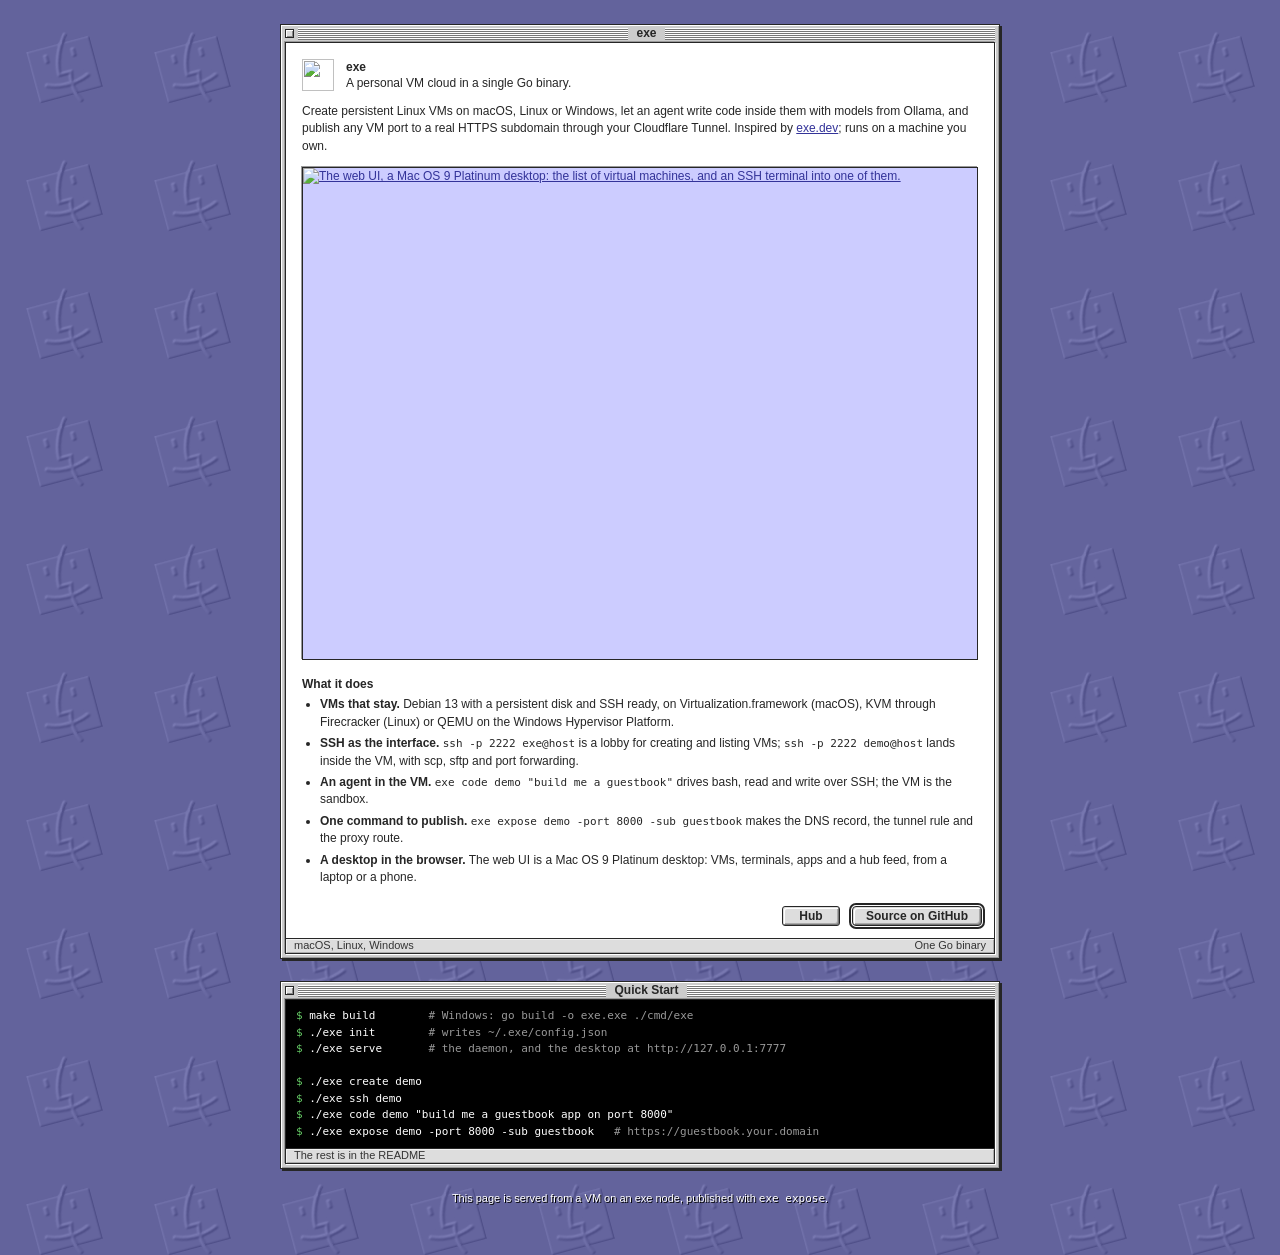
==== site/index.html @ 116dd3a2 "Site: a homepage at exe.v2core.com, and `make site` to publish it The project had a README and no fr" ====
<!doctype html>
<html lang="en">
<head>
<meta charset="utf-8">
<meta name="viewport" content="width=device-width, initial-scale=1, viewport-fit=cover">
<title>exe — a personal VM cloud</title>
<meta name="description" content="A single Go binary: persistent Linux VMs on macOS, Linux or Windows, an agent that codes inside them, and any VM port published to a real HTTPS subdomain.">
<meta name="theme-color" content="#dddddd">
<link rel="icon" href="icon.svg" type="image/svg+xml">
<link rel="apple-touch-icon" href="icon-192.png">
<meta property="og:type" content="website">
<meta property="og:title" content="exe — a personal VM cloud">
<meta property="og:description" content="A single Go binary: persistent Linux VMs, an agent that codes inside them, and any VM port published to a real HTTPS subdomain.">
<meta property="og:url" content="https://exe.v2core.com/">
<meta property="og:image" content="https://exe.v2core.com/screenshot.png">
<meta name="twitter:card" content="summary_large_image">
<style>
/* Mac OS 9 Platinum, the exe desktop's chrome reduced to what a page
   needs, as exe-hub's public pages have it: a window with a striped
   title bar and a hard shadow, a sunken white frame, a statusbar strip.
   One file, no script; the screenshot and the icon are the only
   assets. Published by deploy/site/publish.sh. */
* { box-sizing: border-box; }
html { -webkit-text-size-adjust: 100%; text-size-adjust: 100%; }
body { margin: 0; padding: 24px 12px 48px; color: #262626; cursor: default;
  padding-left: max(12px, env(safe-area-inset-left)); padding-right: max(12px, env(safe-area-inset-right));
  background: #ccf url([data-uri]) repeat;
  font: 12px/1.45 "Charcoal", "Chicago", "Geneva", "Lucida Grande", "Lucida Sans", Verdana, sans-serif; }
a { color: #333399; }
.window { max-width: 720px; margin: 0 auto 22px; background: #ccc; border: 1px solid #262626;
  box-shadow: 2px 2px 0 #262626, inset 1px 1px 0 #fff, inset -1px -1px 0 #999; }
.titlebar { display: flex; align-items: center; gap: 4px; padding: 2px 4px; user-select: none; }
.tbox { position: relative; width: 9px; height: 9px; border: 1px solid #262626; background: #ddd; flex: none;
  box-shadow: inset 1px 1px 0 #fff, inset -1px -1px 0 #888; }
.stripe { flex: 1; height: 12px; min-width: 8px; background-color: #ddd;
  background-image: linear-gradient(#fff, #fff 50%, #777 50%, #777); background-size: 100% 2px; }
.title { font-weight: bold; line-height: 13px; padding: 0 4px; white-space: nowrap; overflow: hidden; text-overflow: ellipsis; }
.frame { margin: 0 4px 4px; border: 1px solid #262626; background: #fff;
  box-shadow: -1px -1px 0 #999, 1px 1px 0 #fff; }
.statusbar { display: flex; align-items: center; justify-content: space-between; gap: 12px; height: 15px; padding: 0 8px;
  border-top: 1px solid #262626; background: #ddd; font-size: 11px; color: #333;
  box-shadow: inset 1px 1px 0 rgba(255,255,255,.6), inset -1px -1px 0 #aaa; white-space: nowrap; overflow: hidden; }
.statusbar span { overflow: hidden; text-overflow: ellipsis; }
.btn { display: inline-block; min-width: 58px; height: 20px; padding: 2px 13px;
  background: #ddd; color: #262626; text-decoration: none; text-align: center; cursor: default;
  font-size: 12px; line-height: 14px; font-weight: bold; white-space: nowrap;
  border: 1px solid #262626; border-radius: 3px;
  box-shadow: inset 1px 1px 0 #ddd, inset -1px -1px 0 #777, inset 2px 2px 0 #fff, inset -2px -2px 0 #aaa; }
.btn:active { background: #666; color: #fff;
  box-shadow: inset 1px 1px 0 #444, inset -1px -1px 0 #888, inset 2px 2px 0 #555, inset -2px -2px 0 #777; }
/* the one the page is for wears the default ring */
.btn.default { outline: 2px solid #262626; outline-offset: 1px; border-radius: 4px; }

.body { padding: 16px 16px 4px; }
.head { display: flex; align-items: center; gap: 12px; margin: 0 0 12px; }
.head img { display: block; width: 32px; height: 32px; flex: none; image-rendering: pixelated; }
h1 { margin: 0; font-size: 12px; line-height: 16px; }
h1 small { display: block; font-size: 12px; font-weight: normal; }
h2 { margin: 16px 0 4px; font-size: 12px; line-height: 16px; }
p { margin: 0 0 8px; }
ul { margin: 0 0 8px; padding: 0 0 0 18px; }
li { margin: 0 0 4px; }
code { font: 11px/1.45 Monaco, Menlo, Consolas, "DejaVu Sans Mono", monospace; }
/* the picture is a sunken field of its own; its box keeps the shot's
   shape, so nothing moves when the image arrives */
.shot { display: block; margin: 12px 0; border: 1px solid #262626; background: #ccf;
  box-shadow: -1px -1px 0 #999, 1px 1px 0 #fff; }
.shot img { display: block; width: 100%; height: auto; aspect-ratio: 2088 / 1522; }
/* the button row: its own row under the text, 12px from the frame's
   edges and between buttons, the default rightmost */
.row { display: flex; flex-wrap: wrap; justify-content: flex-end; gap: 12px; padding: 8px 12px 12px; }
/* a terminal, as the desktop draws one: black, scrolling sideways inside
   itself so the page never does */
.term { margin: 0; padding: 8px 10px; overflow-x: auto; background: #000; color: #fff; cursor: text;
  font: 11px/1.5 Monaco, Menlo, Consolas, "DejaVu Sans Mono", monospace; }
.term .c { color: #999; }
.term .p { color: #6c6; }
.foot { max-width: 720px; margin: 0 auto; text-align: center; font-size: 11px; color: #fff;
  text-shadow: 1px 1px 0 #000; }
.foot code { white-space: nowrap; }
</style>
</head>
<body>

<div class="window">
  <div class="titlebar"><div class="tbox"></div><div class="stripe"></div><div class="title">exe</div><div class="stripe"></div></div>
  <div class="frame">
    <div class="body">
      <div class="head">
        <img src="icon.svg" alt="" width="32" height="32">
        <h1>exe<small>A personal VM cloud in a single Go binary.</small></h1>
      </div>
      <p>Create persistent Linux VMs on macOS, Linux or Windows, let an agent
      write code inside them with models from Ollama, and publish any VM port
      to a real HTTPS subdomain through your Cloudflare Tunnel. Inspired by
      <a href="https://exe.dev">exe.dev</a>; runs on a machine you own.</p>

      <a class="shot" href="screenshot.png"><img src="screenshot.png" width="2088" height="1522"
        alt="The web UI, a Mac OS 9 Platinum desktop: the list of virtual machines, and an SSH terminal into one of them."></a>

      <h2>What it does</h2>
      <ul>
        <li><b>VMs that stay.</b> Debian 13 with a persistent disk and SSH ready,
        on Virtualization.framework (macOS), KVM through Firecracker (Linux) or
        QEMU on the Windows Hypervisor Platform.</li>
        <li><b>SSH as the interface.</b> <code>ssh -p 2222 exe@host</code> is a lobby for
        creating and listing VMs; <code>ssh -p 2222 demo@host</code> lands inside the VM,
        with scp, sftp and port forwarding.</li>
        <li><b>An agent in the VM.</b> <code>exe code demo "build me a guestbook"</code>
        drives bash, read and write over SSH; the VM is the sandbox.</li>
        <li><b>One command to publish.</b> <code>exe expose demo -port 8000 -sub guestbook</code>
        makes the DNS record, the tunnel rule and the proxy route.</li>
        <li><b>A desktop in the browser.</b> The web UI is a Mac OS 9 Platinum desktop:
        VMs, terminals, apps and a hub feed, from a laptop or a phone.</li>
      </ul>
    </div>
    <div class="row">
      <a class="btn" href="https://hub.v2core.com/">Hub</a>
      <a class="btn default" href="https://github.com/livid/exe">Source on GitHub</a>
    </div>
    <div class="statusbar"><span>macOS, Linux, Windows</span><span>One Go binary</span></div>
  </div>
</div>

<div class="window">
  <div class="titlebar"><div class="tbox"></div><div class="stripe"></div><div class="title">Quick Start</div><div class="stripe"></div></div>
  <div class="frame">
<pre class="term"><span class="p">$</span> make build        <span class="c"># Windows: go build -o exe.exe ./cmd/exe</span>
<span class="p">$</span> ./exe init        <span class="c"># writes ~/.exe/config.json</span>
<span class="p">$</span> ./exe serve       <span class="c"># the daemon, and the desktop at http://127.0.0.1:7777</span>

<span class="p">$</span> ./exe create demo
<span class="p">$</span> ./exe ssh demo
<span class="p">$</span> ./exe code demo "build me a guestbook app on port 8000"
<span class="p">$</span> ./exe expose demo -port 8000 -sub guestbook   <span class="c"># https://guestbook.your.domain</span></pre>
    <div class="statusbar"><span>The rest is in the README</span></div>
  </div>
</div>

<p class="foot">This page is served from a VM on an exe node, published with <code>exe expose</code>.</p>

</body>
</html>
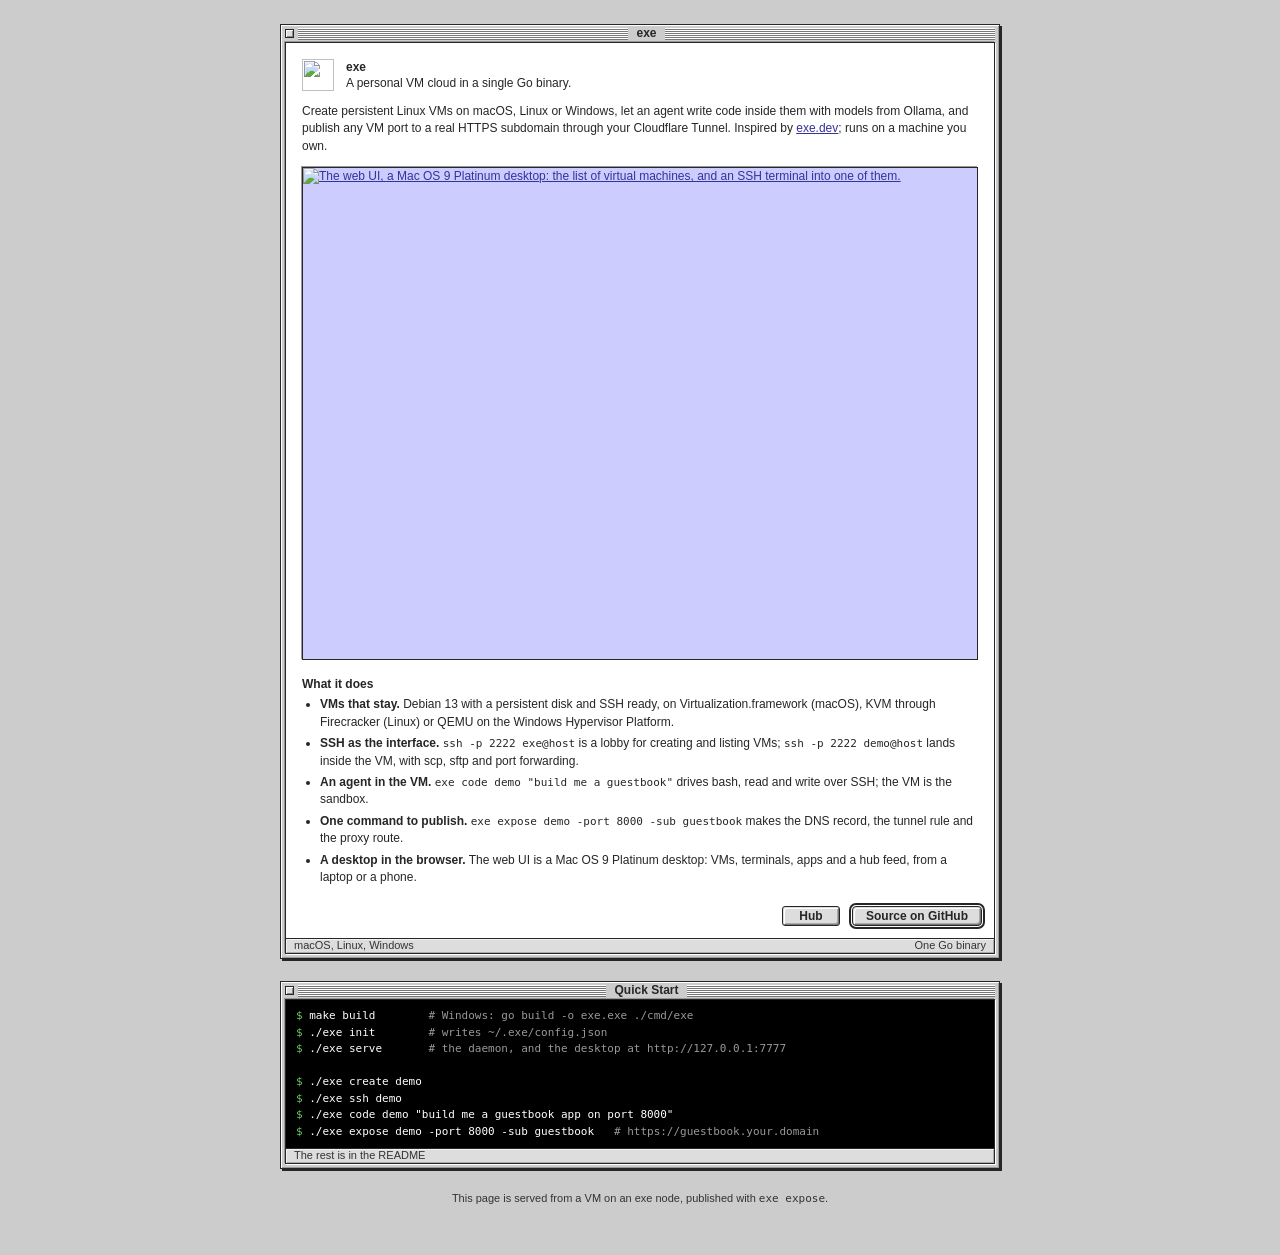
==== commit ad663640: "Site: the homepage sits on the hub pages' flat grey Livid asked for the same plain ground as exe-hub" ====
--- a/site/index.html
+++ b/site/index.html
@@ -24,7 +24,7 @@
 html { -webkit-text-size-adjust: 100%; text-size-adjust: 100%; }
 body { margin: 0; padding: 24px 12px 48px; color: #262626; cursor: default;
   padding-left: max(12px, env(safe-area-inset-left)); padding-right: max(12px, env(safe-area-inset-right));
-  background: #ccf url([data-uri]) repeat;
+  background: #ccc;
   font: 12px/1.45 "Charcoal", "Chicago", "Geneva", "Lucida Grande", "Lucida Sans", Verdana, sans-serif; }
 a { color: #333399; }
 .window { max-width: 720px; margin: 0 auto 22px; background: #ccc; border: 1px solid #262626;
@@ -75,8 +75,7 @@
   font: 11px/1.5 Monaco, Menlo, Consolas, "DejaVu Sans Mono", monospace; }
 .term .c { color: #999; }
 .term .p { color: #6c6; }
-.foot { max-width: 720px; margin: 0 auto; text-align: center; font-size: 11px; color: #fff;
-  text-shadow: 1px 1px 0 #000; }
+.foot { max-width: 720px; margin: 0 auto; text-align: center; font-size: 11px; color: #333; }
 .foot code { white-space: nowrap; }
 </style>
 </head>
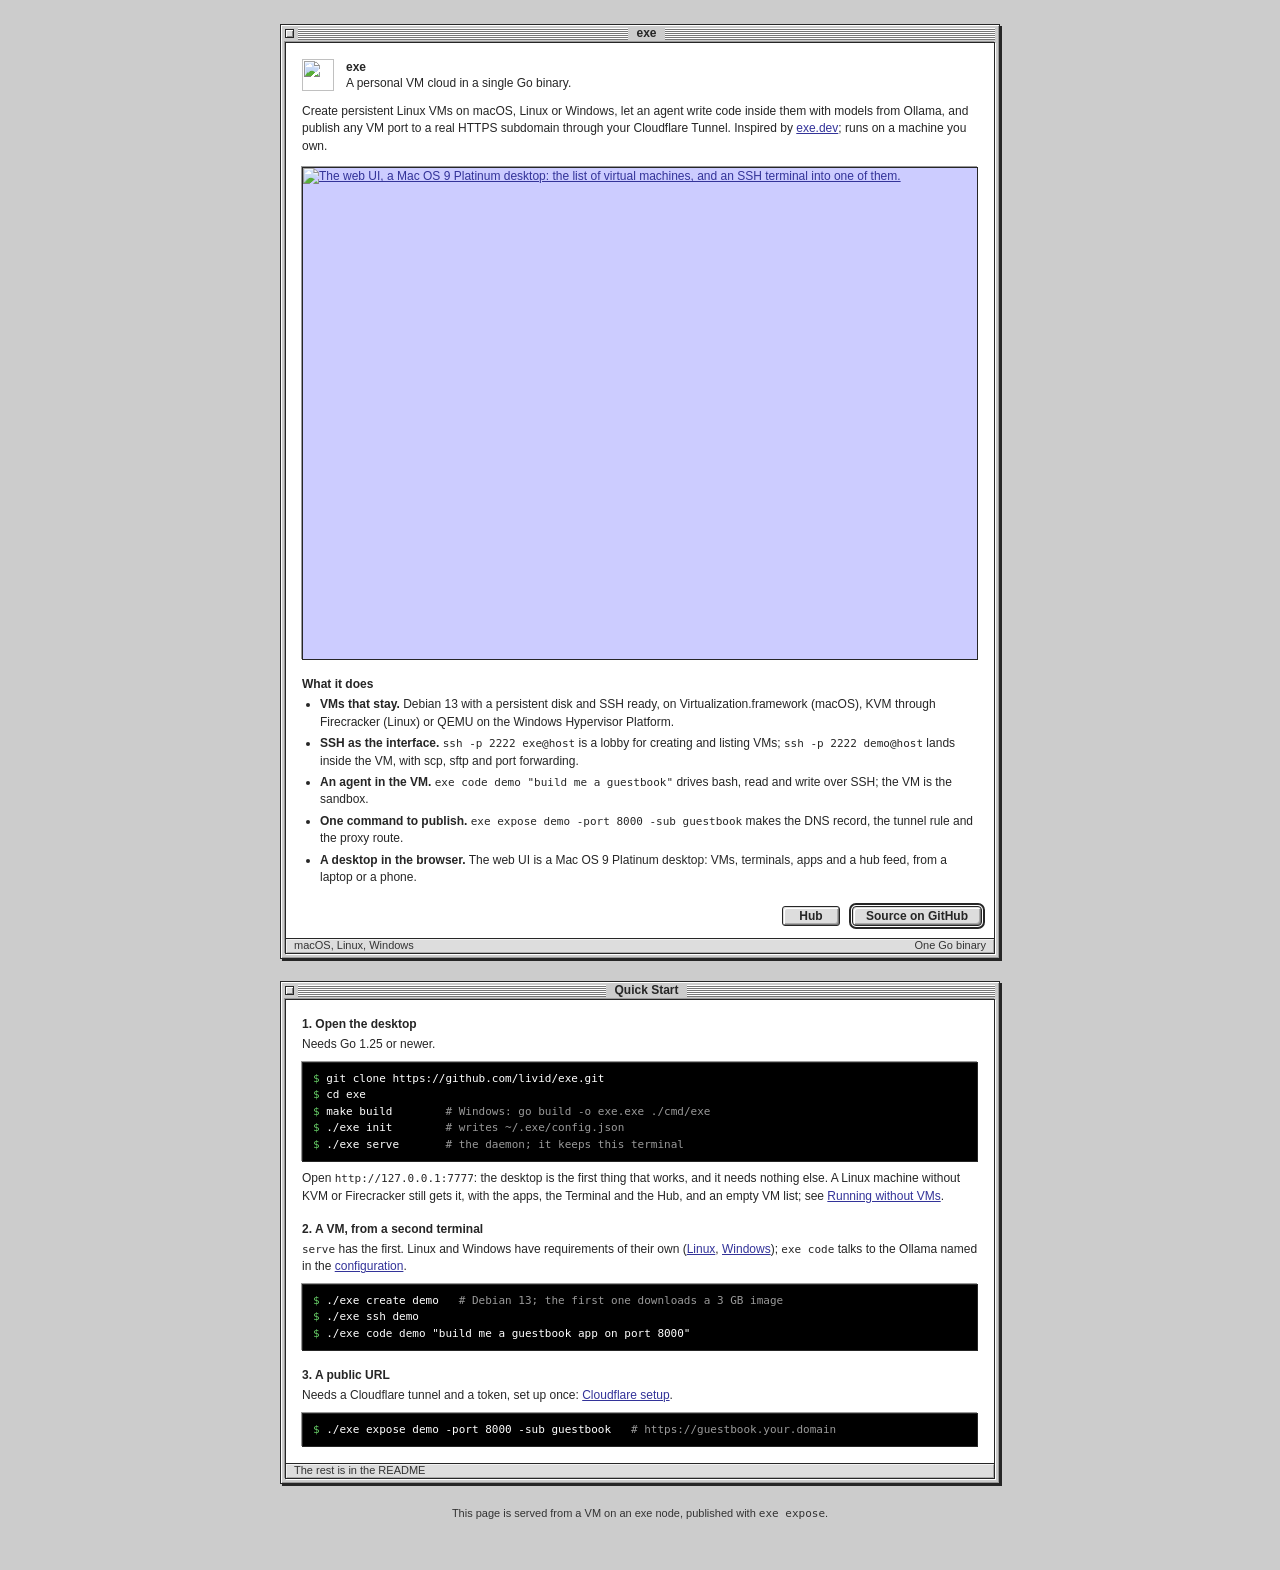
==== commit 000cc3eb: "Site, Docs: the Quick Start ends its first step on the desktop Codex read the live homepage and foun" ====
--- a/site/index.html
+++ b/site/index.html
@@ -73,6 +73,10 @@
    itself so the page never does */
 .term { margin: 0; padding: 8px 10px; overflow-x: auto; background: #000; color: #fff; cursor: text;
   font: 11px/1.5 Monaco, Menlo, Consolas, "DejaVu Sans Mono", monospace; }
+/* in the Quick Start's steps a terminal is a sunken field among the text */
+.steps { padding-bottom: 8px; }
+.steps h2:first-child { margin-top: 0; }
+.steps .term { margin: 8px 0; border: 1px solid #262626; box-shadow: -1px -1px 0 #999, 1px 1px 0 #fff; }
 .term .c { color: #999; }
 .term .p { color: #6c6; }
 .foot { max-width: 720px; margin: 0 auto; text-align: center; font-size: 11px; color: #333; }
@@ -114,8 +118,8 @@
       </ul>
     </div>
     <div class="row">
-      <a class="btn" href="https://hub.v2core.com/">Hub</a>
-      <a class="btn default" href="https://github.com/livid/exe">Source on GitHub</a>
+      <a class="btn" href="https://hub.v2core.com/" target="_blank" rel="noopener">Hub</a>
+      <a class="btn default" href="https://github.com/livid/exe" target="_blank" rel="noopener">Source on GitHub</a>
     </div>
     <div class="statusbar"><span>macOS, Linux, Windows</span><span>One Go binary</span></div>
   </div>
@@ -124,14 +128,33 @@
 <div class="window">
   <div class="titlebar"><div class="tbox"></div><div class="stripe"></div><div class="title">Quick Start</div><div class="stripe"></div></div>
   <div class="frame">
-<pre class="term"><span class="p">$</span> make build        <span class="c"># Windows: go build -o exe.exe ./cmd/exe</span>
+    <div class="body steps">
+      <h2>1. Open the desktop</h2>
+      <p>Needs Go 1.25 or newer.</p>
+<pre class="term"><span class="p">$</span> git clone https://github.com/livid/exe.git
+<span class="p">$</span> cd exe
+<span class="p">$</span> make build        <span class="c"># Windows: go build -o exe.exe ./cmd/exe</span>
 <span class="p">$</span> ./exe init        <span class="c"># writes ~/.exe/config.json</span>
-<span class="p">$</span> ./exe serve       <span class="c"># the daemon, and the desktop at http://127.0.0.1:7777</span>
+<span class="p">$</span> ./exe serve       <span class="c"># the daemon; it keeps this terminal</span></pre>
+      <p>Open <code>http://127.0.0.1:7777</code>: the desktop is the first thing that
+      works, and it needs nothing else. A Linux machine without KVM or Firecracker
+      still gets it, with the apps, the Terminal and the Hub, and an empty VM list;
+      see <a href="https://github.com/livid/exe#running-without-vms-a-nas-a-container" target="_blank" rel="noopener">Running without VMs</a>.</p>
 
-<span class="p">$</span> ./exe create demo
+      <h2>2. A VM, from a second terminal</h2>
+      <p><code>serve</code> has the first. Linux and Windows have requirements of their own
+      (<a href="https://github.com/livid/exe#linux-requirements" target="_blank" rel="noopener">Linux</a>, <a href="https://github.com/livid/exe#windows-requirements" target="_blank" rel="noopener">Windows</a>);
+      <code>exe code</code> talks to the Ollama named in the
+      <a href="https://github.com/livid/exe#configuration-execonfigjson" target="_blank" rel="noopener">configuration</a>.</p>
+<pre class="term"><span class="p">$</span> ./exe create demo   <span class="c"># Debian 13; the first one downloads a 3 GB image</span>
 <span class="p">$</span> ./exe ssh demo
-<span class="p">$</span> ./exe code demo "build me a guestbook app on port 8000"
-<span class="p">$</span> ./exe expose demo -port 8000 -sub guestbook   <span class="c"># https://guestbook.your.domain</span></pre>
+<span class="p">$</span> ./exe code demo "build me a guestbook app on port 8000"</pre>
+
+      <h2>3. A public URL</h2>
+      <p>Needs a Cloudflare tunnel and a token, set up once:
+      <a href="https://github.com/livid/exe#cloudflare-setup-one-time" target="_blank" rel="noopener">Cloudflare setup</a>.</p>
+<pre class="term"><span class="p">$</span> ./exe expose demo -port 8000 -sub guestbook   <span class="c"># https://guestbook.your.domain</span></pre>
+    </div>
     <div class="statusbar"><span>The rest is in the README</span></div>
   </div>
 </div>
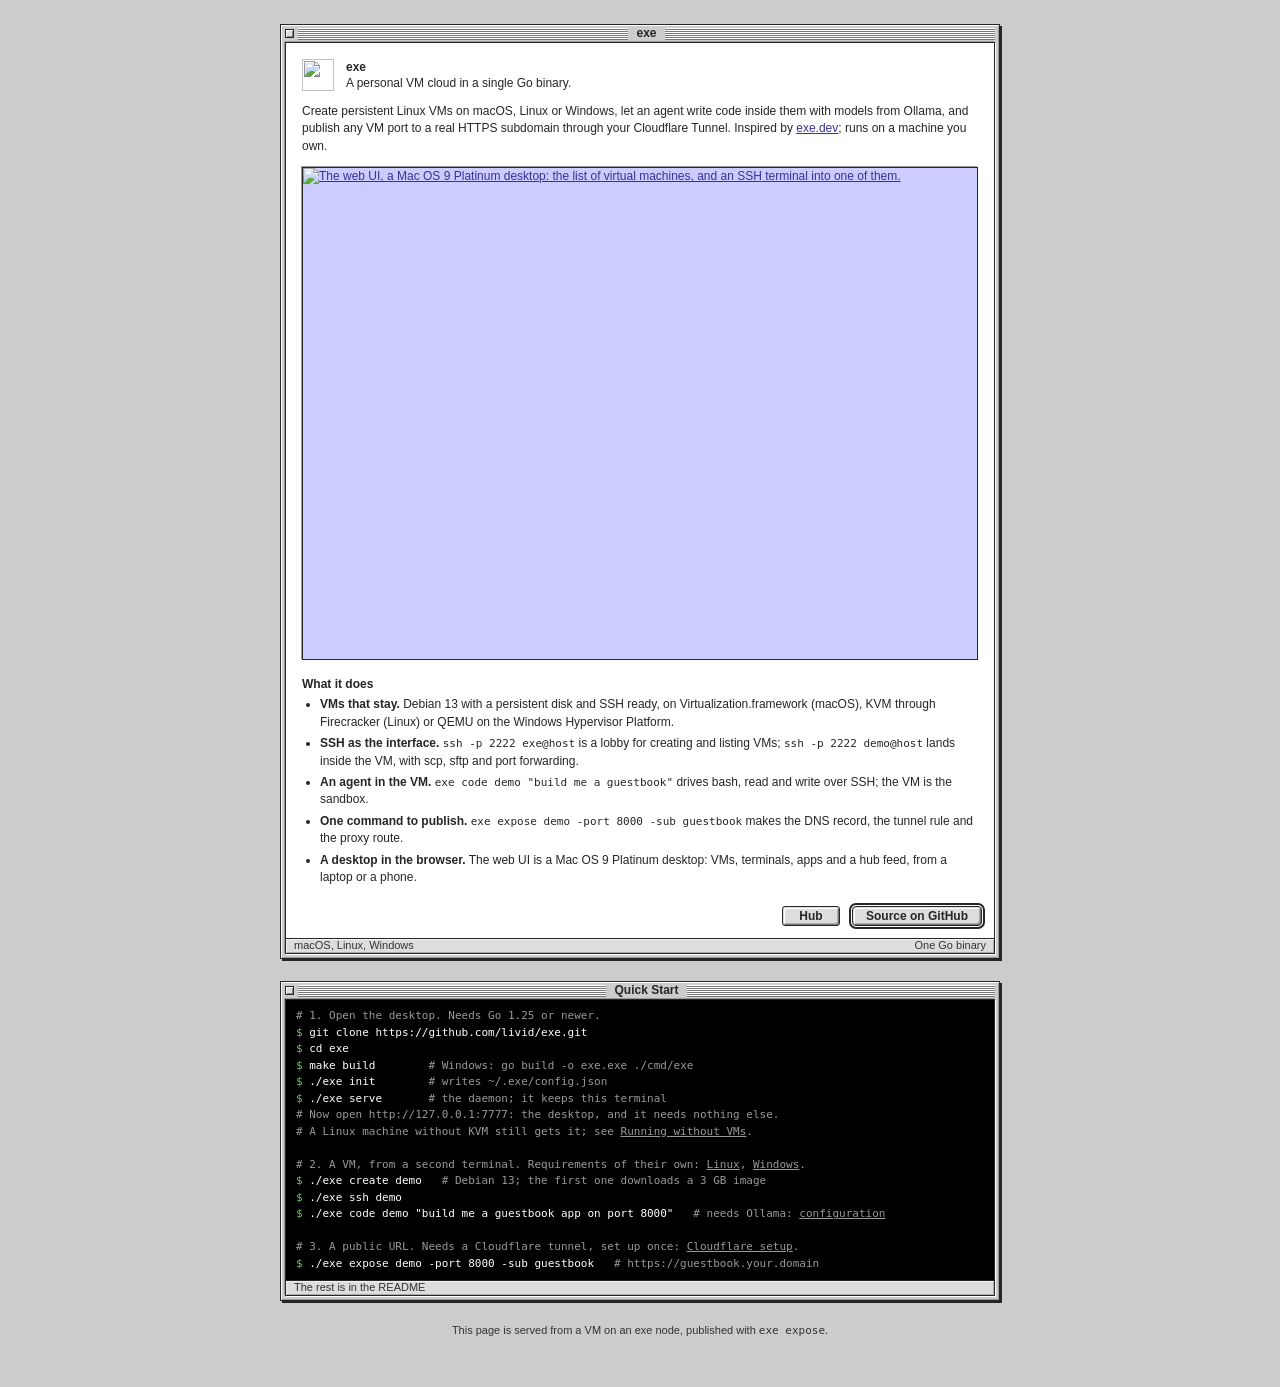
==== commit 0b6ff15f: "Site: the Quick Start is one black terminal again, its instructions comments Livid liked the first d" ====
--- a/site/index.html
+++ b/site/index.html
@@ -69,15 +69,18 @@
 /* the button row: its own row under the text, 12px from the frame's
    edges and between buttons, the default rightmost */
 .row { display: flex; flex-wrap: wrap; justify-content: flex-end; gap: 12px; padding: 8px 12px 12px; }
-/* a terminal, as the desktop draws one: black, scrolling sideways inside
-   itself so the page never does */
-.term { margin: 0; padding: 8px 10px; overflow-x: auto; background: #000; color: #fff; cursor: text;
+/* a terminal, as the desktop draws one: black, and wrapping at its edge
+   as a terminal does, so a phone hides none of the instructions and the
+   page never scrolls sideways */
+.term { margin: 0; padding: 8px 10px; white-space: pre-wrap; overflow-wrap: anywhere; background: #000; color: #fff; cursor: text;
   font: 11px/1.5 Monaco, Menlo, Consolas, "DejaVu Sans Mono", monospace; }
-/* in the Quick Start's steps a terminal is a sunken field among the text */
-.steps { padding-bottom: 8px; }
-.steps h2:first-child { margin-top: 0; }
-.steps .term { margin: 8px 0; border: 1px solid #262626; box-shadow: -1px -1px 0 #999, 1px 1px 0 #fff; }
+/* the instructions are the terminal's comments; a word in one that leads
+   to the README is underlined, in the comment's own grey */
 .term .c { color: #999; }
+.term a { color: inherit; cursor: default; }
+/* a remark after a command goes to the next line whole when the terminal
+   is too narrow for both, rather than leaving its # behind */
+.term .t { display: inline-block; max-width: 100%; vertical-align: top; }
 .term .p { color: #6c6; }
 .foot { max-width: 720px; margin: 0 auto; text-align: center; font-size: 11px; color: #333; }
 .foot code { white-space: nowrap; }
@@ -128,33 +131,22 @@
 <div class="window">
   <div class="titlebar"><div class="tbox"></div><div class="stripe"></div><div class="title">Quick Start</div><div class="stripe"></div></div>
   <div class="frame">
-    <div class="body steps">
-      <h2>1. Open the desktop</h2>
-      <p>Needs Go 1.25 or newer.</p>
-<pre class="term"><span class="p">$</span> git clone https://github.com/livid/exe.git
+<pre class="term"><span class="c"># 1. Open the desktop. Needs Go 1.25 or newer.</span>
+<span class="p">$</span> git clone https://github.com/livid/exe.git
 <span class="p">$</span> cd exe
-<span class="p">$</span> make build        <span class="c"># Windows: go build -o exe.exe ./cmd/exe</span>
-<span class="p">$</span> ./exe init        <span class="c"># writes ~/.exe/config.json</span>
-<span class="p">$</span> ./exe serve       <span class="c"># the daemon; it keeps this terminal</span></pre>
-      <p>Open <code>http://127.0.0.1:7777</code>: the desktop is the first thing that
-      works, and it needs nothing else. A Linux machine without KVM or Firecracker
-      still gets it, with the apps, the Terminal and the Hub, and an empty VM list;
-      see <a href="https://github.com/livid/exe#running-without-vms-a-nas-a-container" target="_blank" rel="noopener">Running without VMs</a>.</p>
+<span class="p">$</span> make build        <span class="c t"># Windows: go build -o exe.exe ./cmd/exe</span>
+<span class="p">$</span> ./exe init        <span class="c t"># writes ~/.exe/config.json</span>
+<span class="p">$</span> ./exe serve       <span class="c t"># the daemon; it keeps this terminal</span>
+<span class="c"># Now open http://127.0.0.1:7777: the desktop, and it needs nothing else.</span>
+<span class="c"># A Linux machine without KVM still gets it; see <a href="https://github.com/livid/exe#running-without-vms-a-nas-a-container" target="_blank" rel="noopener">Running without VMs</a>.</span>
 
-      <h2>2. A VM, from a second terminal</h2>
-      <p><code>serve</code> has the first. Linux and Windows have requirements of their own
-      (<a href="https://github.com/livid/exe#linux-requirements" target="_blank" rel="noopener">Linux</a>, <a href="https://github.com/livid/exe#windows-requirements" target="_blank" rel="noopener">Windows</a>);
-      <code>exe code</code> talks to the Ollama named in the
-      <a href="https://github.com/livid/exe#configuration-execonfigjson" target="_blank" rel="noopener">configuration</a>.</p>
-<pre class="term"><span class="p">$</span> ./exe create demo   <span class="c"># Debian 13; the first one downloads a 3 GB image</span>
+<span class="c"># 2. A VM, from a second terminal. Requirements of their own: <a href="https://github.com/livid/exe#linux-requirements" target="_blank" rel="noopener">Linux</a>, <a href="https://github.com/livid/exe#windows-requirements" target="_blank" rel="noopener">Windows</a>.</span>
+<span class="p">$</span> ./exe create demo   <span class="c t"># Debian 13; the first one downloads a 3 GB image</span>
 <span class="p">$</span> ./exe ssh demo
-<span class="p">$</span> ./exe code demo "build me a guestbook app on port 8000"</pre>
+<span class="p">$</span> ./exe code demo "build me a guestbook app on port 8000"   <span class="c t"># needs Ollama: <a href="https://github.com/livid/exe#configuration-execonfigjson" target="_blank" rel="noopener">configuration</a></span>
 
-      <h2>3. A public URL</h2>
-      <p>Needs a Cloudflare tunnel and a token, set up once:
-      <a href="https://github.com/livid/exe#cloudflare-setup-one-time" target="_blank" rel="noopener">Cloudflare setup</a>.</p>
-<pre class="term"><span class="p">$</span> ./exe expose demo -port 8000 -sub guestbook   <span class="c"># https://guestbook.your.domain</span></pre>
-    </div>
+<span class="c"># 3. A public URL. Needs a Cloudflare tunnel, set up once: <a href="https://github.com/livid/exe#cloudflare-setup-one-time" target="_blank" rel="noopener">Cloudflare setup</a>.</span>
+<span class="p">$</span> ./exe expose demo -port 8000 -sub guestbook   <span class="c t"># https://guestbook.your.domain</span></pre>
     <div class="statusbar"><span>The rest is in the README</span></div>
   </div>
 </div>
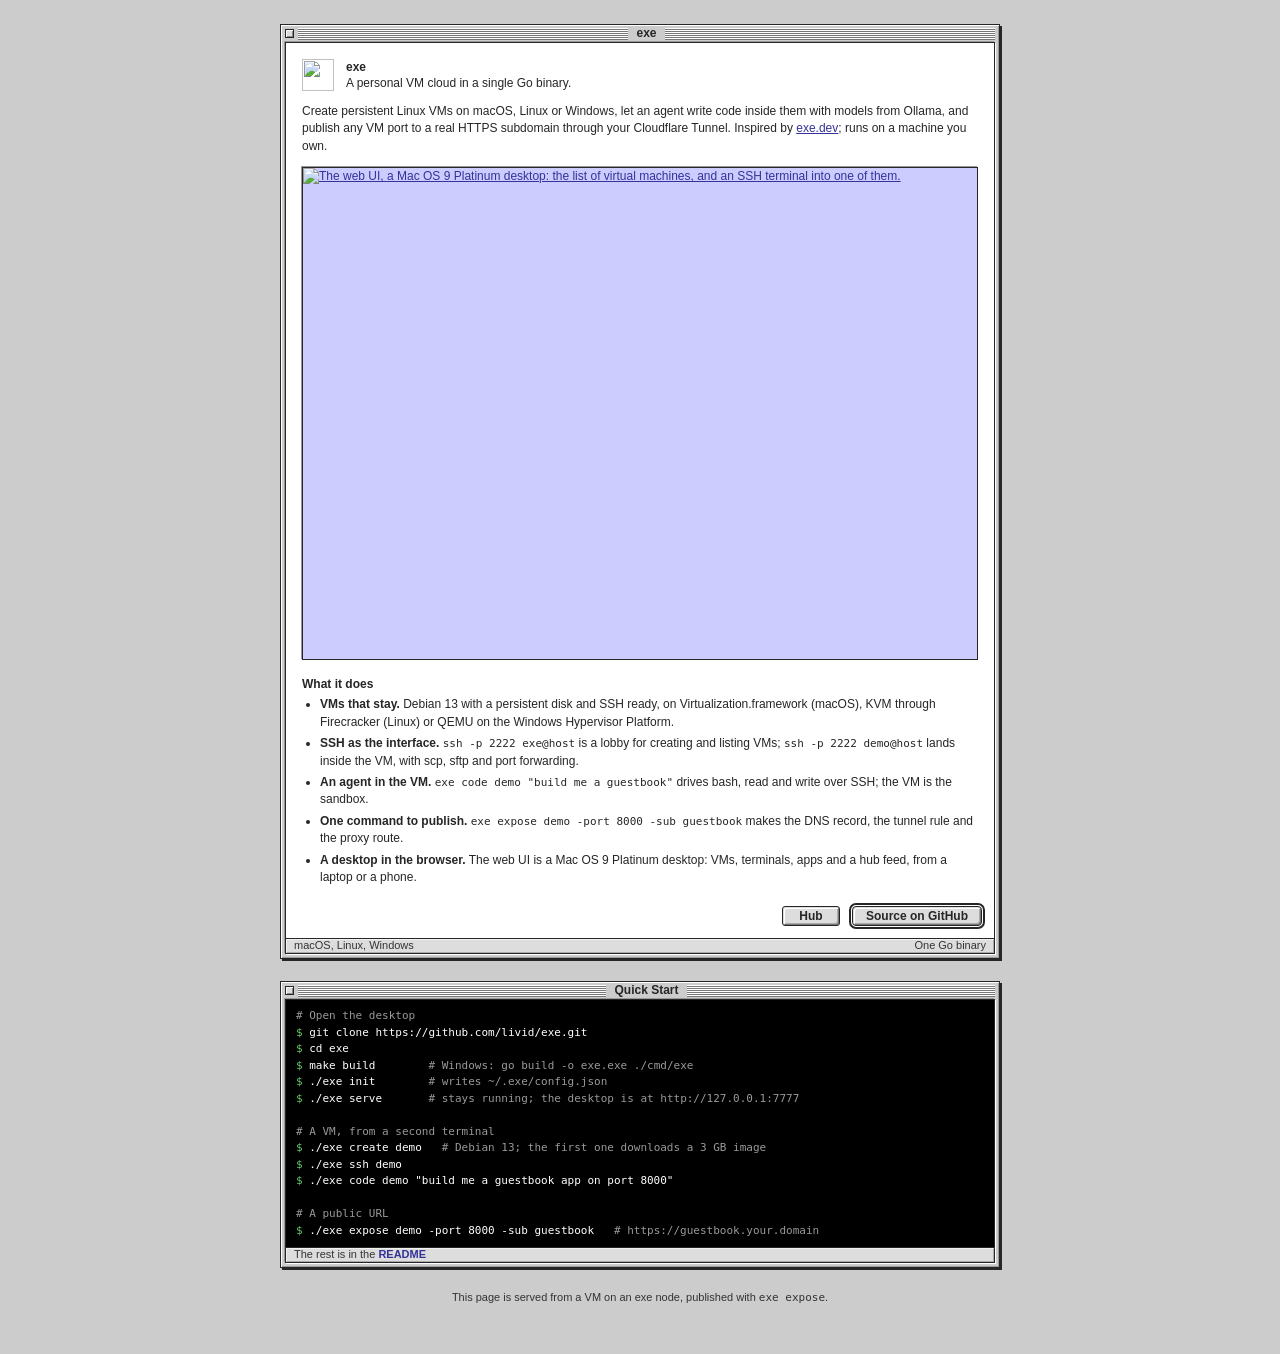
==== commit dfecfaff: "Site: the Quick Start's comments are three step titles and nothing more Livid: "Remove those 1. 2. 3" ====
--- a/site/index.html
+++ b/site/index.html
@@ -41,6 +41,8 @@
   border-top: 1px solid #262626; background: #ddd; font-size: 11px; color: #333;
   box-shadow: inset 1px 1px 0 rgba(255,255,255,.6), inset -1px -1px 0 #aaa; white-space: nowrap; overflow: hidden; }
 .statusbar span { overflow: hidden; text-overflow: ellipsis; }
+/* a link on a status line, as the hub's pages have it */
+.statusbar a { font-weight: bold; text-decoration: none; cursor: default; }
 .btn { display: inline-block; min-width: 58px; height: 20px; padding: 2px 13px;
   background: #ddd; color: #262626; text-decoration: none; text-align: center; cursor: default;
   font-size: 12px; line-height: 14px; font-weight: bold; white-space: nowrap;
@@ -74,10 +76,9 @@
    page never scrolls sideways */
 .term { margin: 0; padding: 8px 10px; white-space: pre-wrap; overflow-wrap: anywhere; background: #000; color: #fff; cursor: text;
   font: 11px/1.5 Monaco, Menlo, Consolas, "DejaVu Sans Mono", monospace; }
-/* the instructions are the terminal's comments; a word in one that leads
-   to the README is underlined, in the comment's own grey */
+/* the instructions are the terminal's comments: a title line over each
+   step, a remark after a command */
 .term .c { color: #999; }
-.term a { color: inherit; cursor: default; }
 /* a remark after a command goes to the next line whole when the terminal
    is too narrow for both, rather than leaving its # behind */
 .term .t { display: inline-block; max-width: 100%; vertical-align: top; }
@@ -131,23 +132,21 @@
 <div class="window">
   <div class="titlebar"><div class="tbox"></div><div class="stripe"></div><div class="title">Quick Start</div><div class="stripe"></div></div>
   <div class="frame">
-<pre class="term"><span class="c"># 1. Open the desktop. Needs Go 1.25 or newer.</span>
+<pre class="term"><span class="c"># Open the desktop</span>
 <span class="p">$</span> git clone https://github.com/livid/exe.git
 <span class="p">$</span> cd exe
 <span class="p">$</span> make build        <span class="c t"># Windows: go build -o exe.exe ./cmd/exe</span>
 <span class="p">$</span> ./exe init        <span class="c t"># writes ~/.exe/config.json</span>
-<span class="p">$</span> ./exe serve       <span class="c t"># the daemon; it keeps this terminal</span>
-<span class="c"># Now open http://127.0.0.1:7777: the desktop, and it needs nothing else.</span>
-<span class="c"># A Linux machine without KVM still gets it; see <a href="https://github.com/livid/exe#running-without-vms-a-nas-a-container" target="_blank" rel="noopener">Running without VMs</a>.</span>
+<span class="p">$</span> ./exe serve       <span class="c t"># stays running; the desktop is at http://127.0.0.1:7777</span>
 
-<span class="c"># 2. A VM, from a second terminal. Requirements of their own: <a href="https://github.com/livid/exe#linux-requirements" target="_blank" rel="noopener">Linux</a>, <a href="https://github.com/livid/exe#windows-requirements" target="_blank" rel="noopener">Windows</a>.</span>
+<span class="c"># A VM, from a second terminal</span>
 <span class="p">$</span> ./exe create demo   <span class="c t"># Debian 13; the first one downloads a 3 GB image</span>
 <span class="p">$</span> ./exe ssh demo
-<span class="p">$</span> ./exe code demo "build me a guestbook app on port 8000"   <span class="c t"># needs Ollama: <a href="https://github.com/livid/exe#configuration-execonfigjson" target="_blank" rel="noopener">configuration</a></span>
+<span class="p">$</span> ./exe code demo "build me a guestbook app on port 8000"
 
-<span class="c"># 3. A public URL. Needs a Cloudflare tunnel, set up once: <a href="https://github.com/livid/exe#cloudflare-setup-one-time" target="_blank" rel="noopener">Cloudflare setup</a>.</span>
+<span class="c"># A public URL</span>
 <span class="p">$</span> ./exe expose demo -port 8000 -sub guestbook   <span class="c t"># https://guestbook.your.domain</span></pre>
-    <div class="statusbar"><span>The rest is in the README</span></div>
+    <div class="statusbar"><span>The rest is in the <a href="https://github.com/livid/exe#readme" target="_blank" rel="noopener">README</a></span></div>
   </div>
 </div>
 
